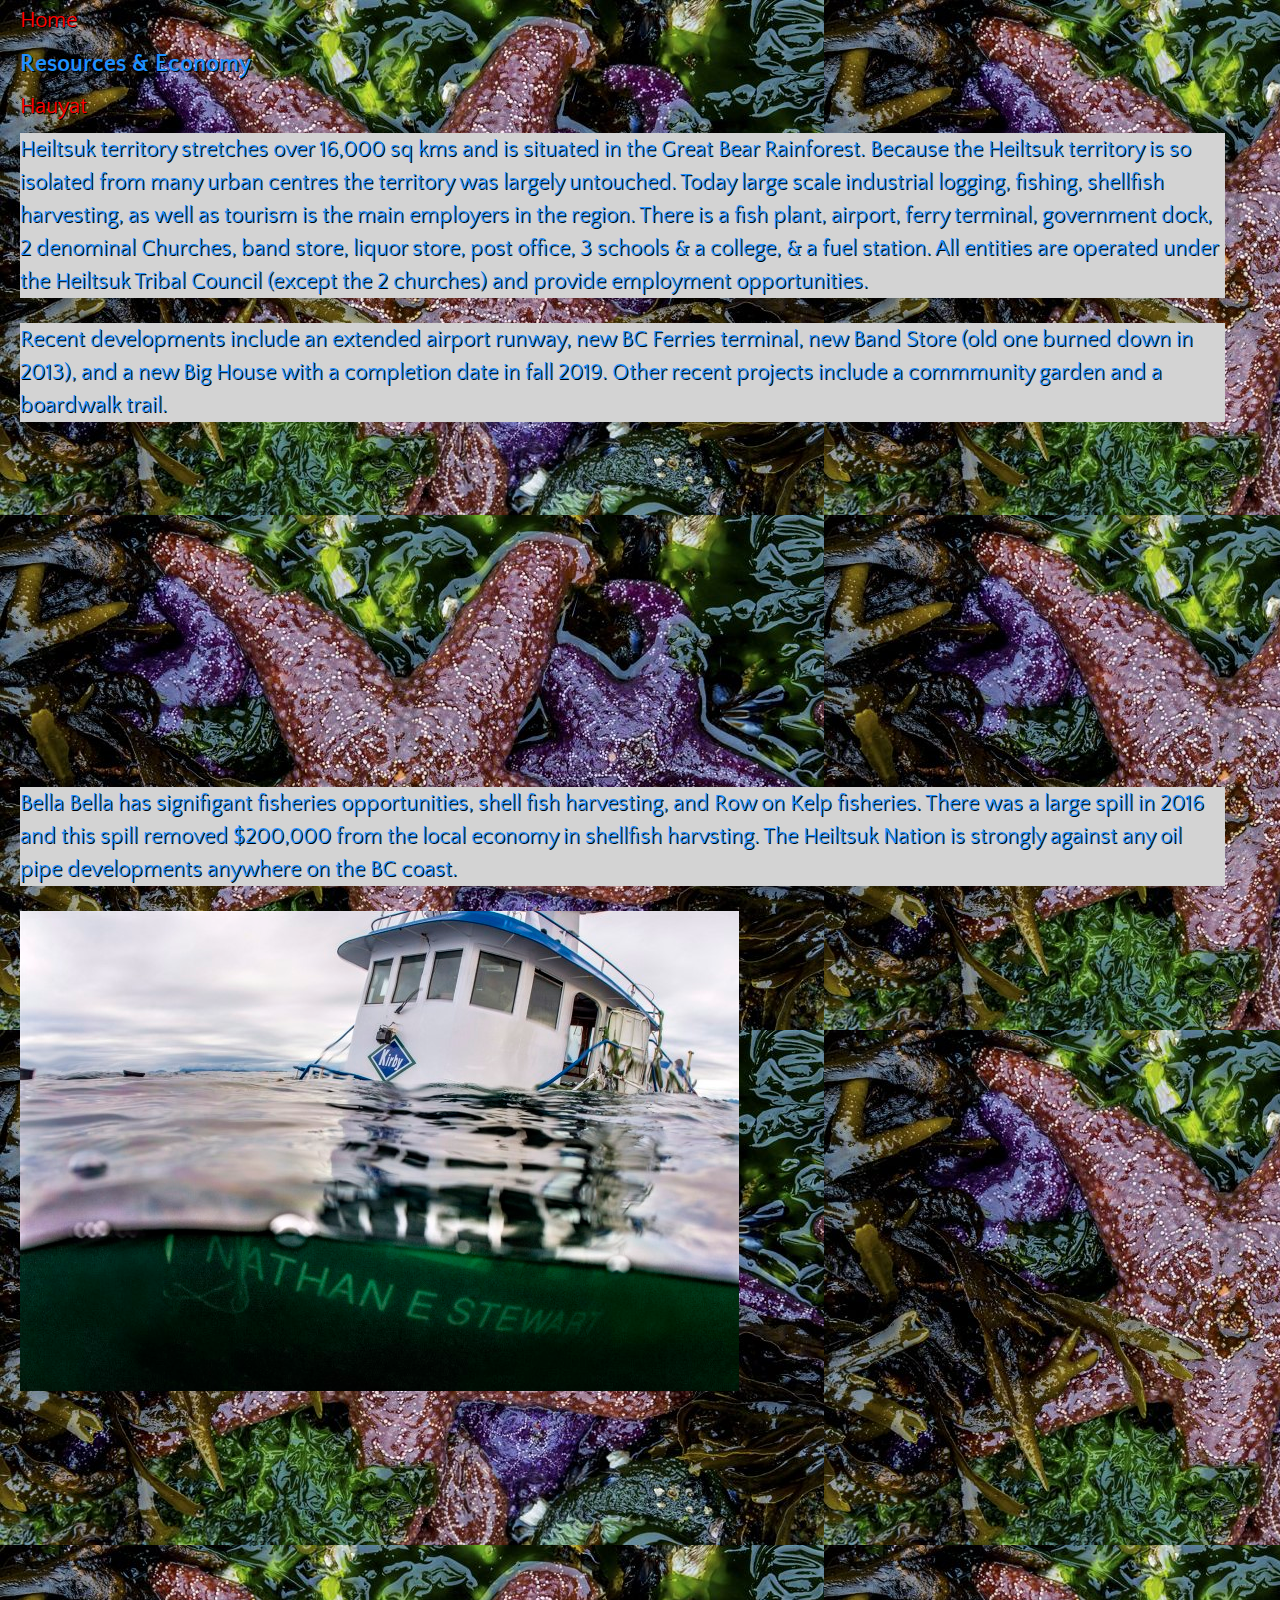
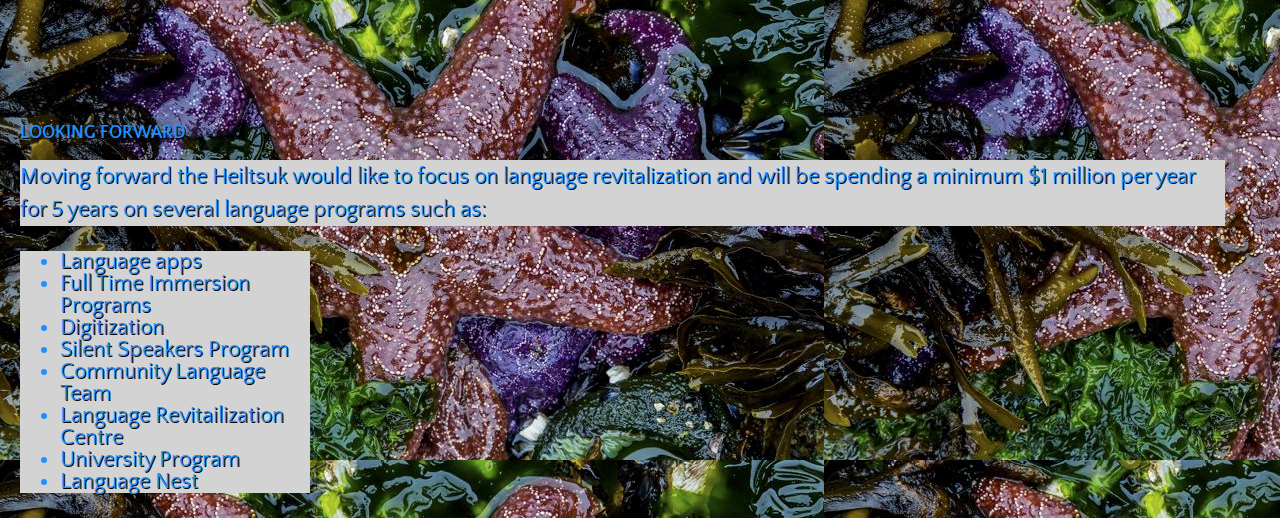
==== resources.html @ ea8e4a92 "Add files via upload" ====
<html lang="en">
<head>
<title>Resources & Economy</title>
<meta charset="utf-8">
<link rel="stylesheet" href="style.css">
<link href="https://fonts.googleapis.com/css?family=Quattrocento+Sans&display=swap" rel="stylesheet">
</head>
<body>
  <header> <a href="index.html"> Home </a>
<h2> Resources & Economy </h2>
<a href="https://www.hauyat.ca/home.html"> Hauyat </a>
<p>
 Heiltsuk territory stretches over 16,000 sq kms and is situated in the Great Bear Rainforest. Because the Heiltsuk territory is so isolated from many urban centres the territory was largely untouched. Today large scale industrial logging, fishing, shellfish harvesting, as well as tourism is the main employers in the region. There is a fish plant, airport, ferry terminal, government dock, 2 denominal Churches, band store, liquor store, post office, 3 schools & a college, & a fuel station. All entities are operated under the Heiltsuk Tribal Council (except the 2 churches) and provide employment opportunities.
</p>
<p> Recent developments include an extended airport runway, new BC Ferries terminal, new Band Store (old one burned down in 2013), and a new Big House with a completion date in fall 2019. Other recent projects include a commmunity garden and a boardwalk trail.
<div><center> <iframe width="560" height="315" src="https://www.youtube.com/embed/jH8vxFxHGlI" frameborder="0" allow="accelerometer; autoplay; encrypted-media; gyroscope; picture-in-picture" allowfullscreen></iframe> </center></div> </p>

<p> Bella Bella has signifigant fisheries opportunities, shell fish harvesting, and Row on Kelp fisheries. There was a large spill in 2016 and this spill removed $200,000 from the local economy in shellfish harvsting. The Heiltsuk Nation is strongly against any oil pipe developments anywhere on the BC coast. </p> <img src="images/nathanstewart.jpg">
 <div> <center><iframe width="560" height="315" src="https://www.youtube.com/embed/H-m509d4HgE" frameborder="0" allow="accelerometer; autoplay; encrypted-media; gyroscope; picture-in-picture" allowfullscreen></iframe></center>
 </div>
<h3> LOOKING FORWARD </h3>
<p> Moving forward the Heiltsuk would like to focus on language revitalization and will be spending a minimum $1 million per year for 5 years on several language programs such as:
<ul>
<li> Language apps </li>
<li> Full Time Immersion Programs </li>
<li> Digitization </li>
<li> Silent Speakers Program </li>
<li> Community Language Team </li>
<li> Language Revitailization Centre </li>
<li> University Program </li>
<li> Language Nest </li>
</p>
</body>
</html>
---- style.css ----
/* Website Styles */

* {
  font-size: 100%;
}

body {
  background-color: white;
  color: DodgerBlue;
  font-family: 'Quattrocento Sans', sans-serif;
  font-size: 22px;
  text-shadow: 1px 1px 0 black;  text-outline: blue;
  margin: 10px 20px 10px;
  line-height: 1;
  background-image: url(images/ianm.jpg);
  background-repeat: repeat;
}

h1 {
  font-size: 36px;
}

h2 {
  font-size: 24px;
}

h3 {
  font-size: 18px;
}

h1 h2 h3 {
  font-weight: normal;
  font-style: italic;
  margin-bottom: 20px;
}

p {
  line-height: 1.5;
}

h1 {
  text-align: center;
}

a:link,
a:focus,
a:active {
  text-decoration: none;
  color:red;
}

a:hover {
  text-decoration: underline;
}

a:visited {
  color: white;
}

p {
  margin-top: 15px;
  margin-bottom: 25px;
  margin-right: 35px;
  margin-left: 0;
  background: LightGrey;
  }

h1 {
  margin: 30px 0;
}

{ */
 border: 1px solid red; */
}

h1 {
  border-bottom: 1px solid black:
}

header {
  border-bottom: 5px solid grey:
}

.banner {
   height: 700px;
   background-image: url(images/bellabella.jpg);
   background-size: cover;
   background-position: ;
   max-width: device-width;
}

ul {
  background: LightGrey;
  width: 250px;
}
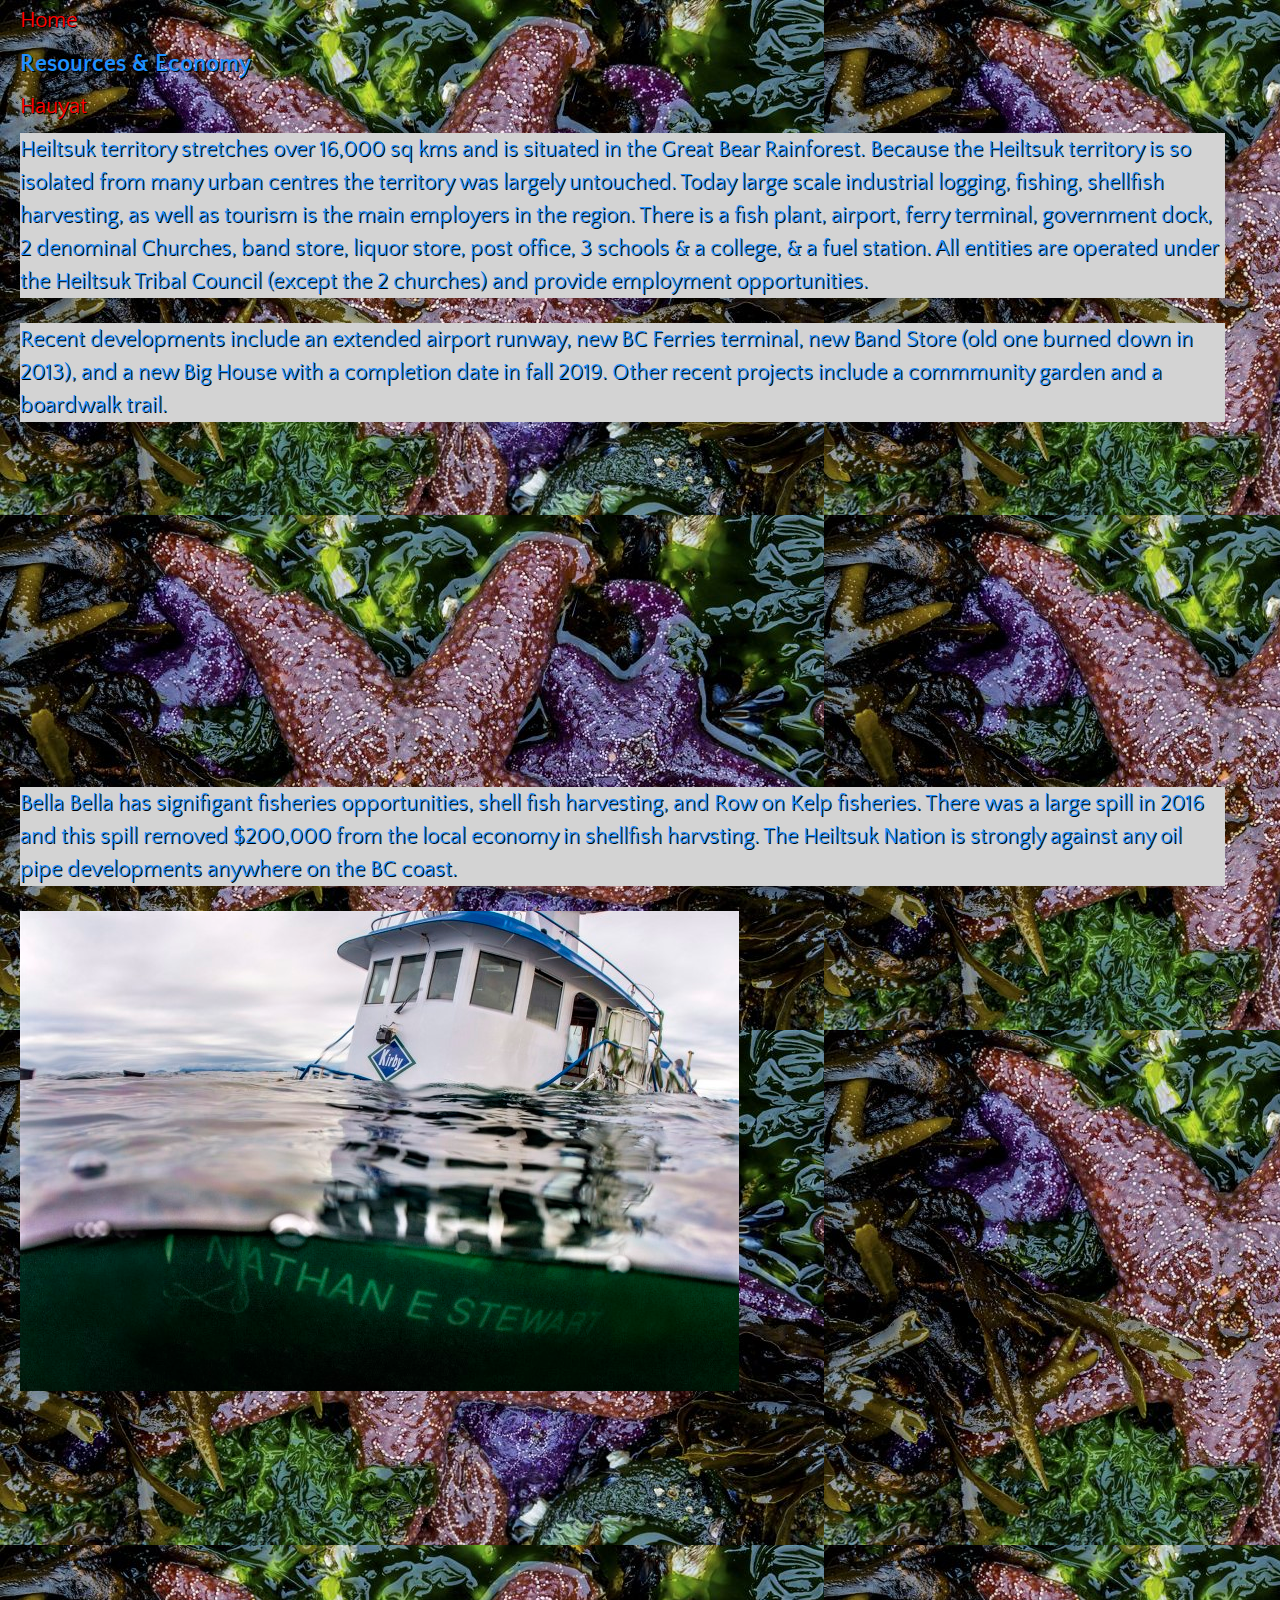
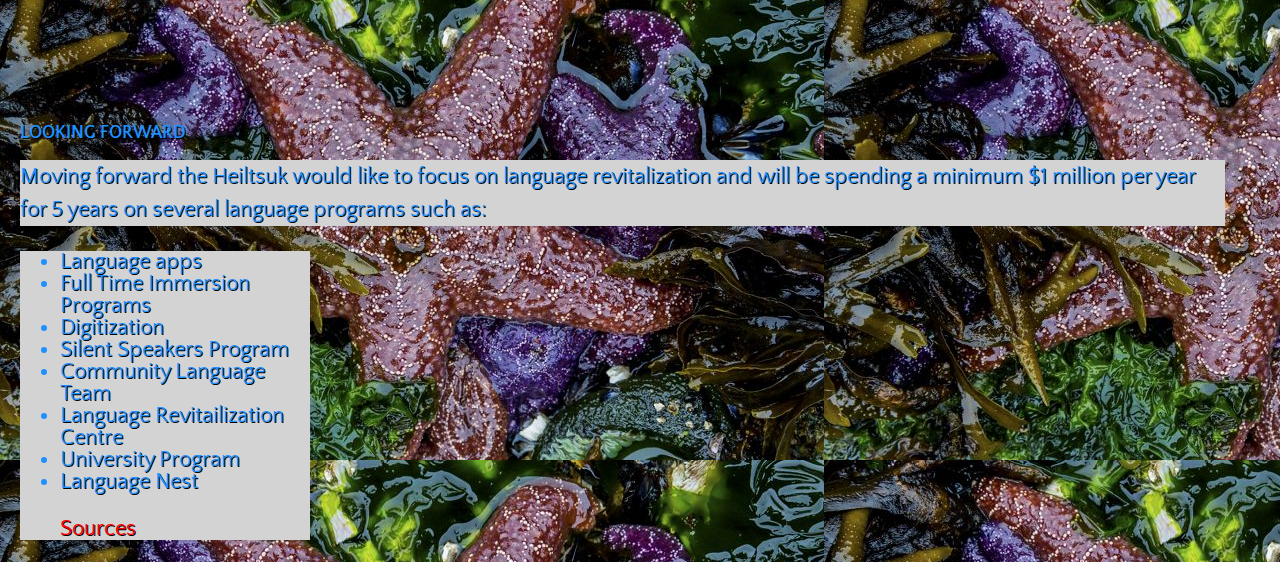
==== commit 8833944c: "Add files via upload" ====
--- a/resources.html
+++ b/resources.html
@@ -30,5 +30,7 @@
 <li> University Program </li>
 <li> Language Nest </li>
 </p>
+<section>
+  <a href="sources.html"> Sources </a>
 </body>
 </html>
